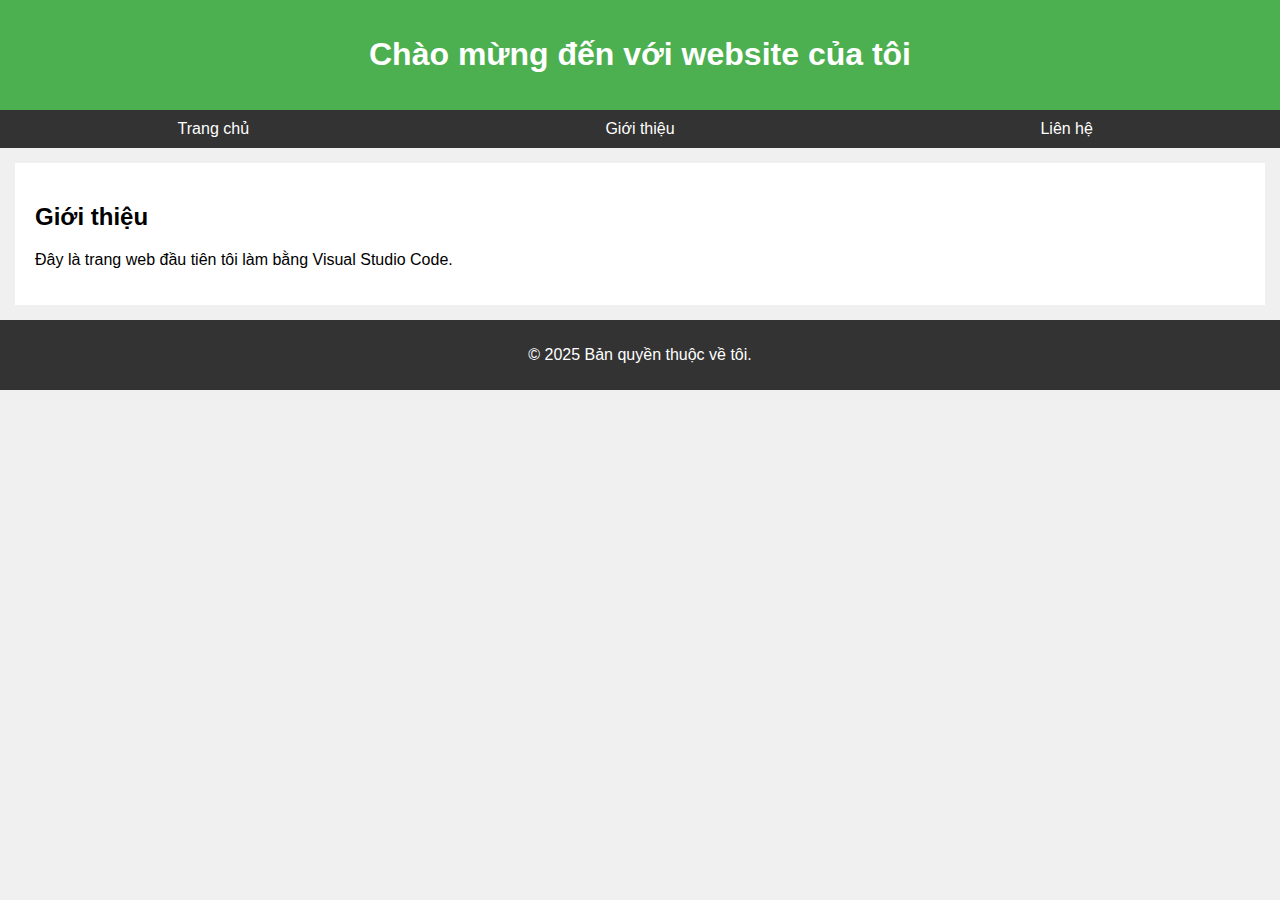
==== index.html @ 080ae1cd "Initial commit" ====
<!DOCTYPE html>
<html lang="vi">
<head>
    <meta charset="UTF-8">
    <meta name="viewport" content="width=device-width, initial-scale=1.0">
    <title>Trang Web Đơn Giản</title>
    <link rel="stylesheet" href="style.css">
</head>
<body>
    <header>
        <h1>Chào mừng đến với website của tôi</h1>
    </header>

    <nav>
        <ul>
            <li><a href="#">Trang chủ</a></li>
            <li><a href="#">Giới thiệu</a></li>
            <li><a href="#">Liên hệ</a></li>
        </ul>
    </nav>

    <main>
        <section>
            <h2>Giới thiệu</h2>
            <p>Đây là trang web đầu tiên tôi làm bằng Visual Studio Code.</p>
        </section>
    </main>

    <footer>
        <p>&copy; 2025 Bản quyền thuộc về tôi.</p>
    </footer>

    <script src="script.js"></script>
</body>
</html>
---- style.css ----
body {
    font-family: Arial, sans-serif;
    margin: 0;
    padding: 0;
    background-color: #f0f0f0;
}

header {
    background-color: #4CAF50;
    color: white;
    padding: 15px;
    text-align: center;
}

nav ul {
    list-style: none;
    background-color: #333;
    padding: 0;
    margin: 0;
    display: flex;
}

nav ul li {
    flex: 1;
}

nav ul li a {
    display: block;
    text-align: center;
    padding: 10px;
    color: white;
    text-decoration: none;
}

nav ul li a:hover {
    background-color: #555;
}

main {
    padding: 20px;
    background-color: white;
    margin: 15px;
}

footer {
    text-align: center;
    padding: 10px;
    background-color: #333;
    color: white;
}
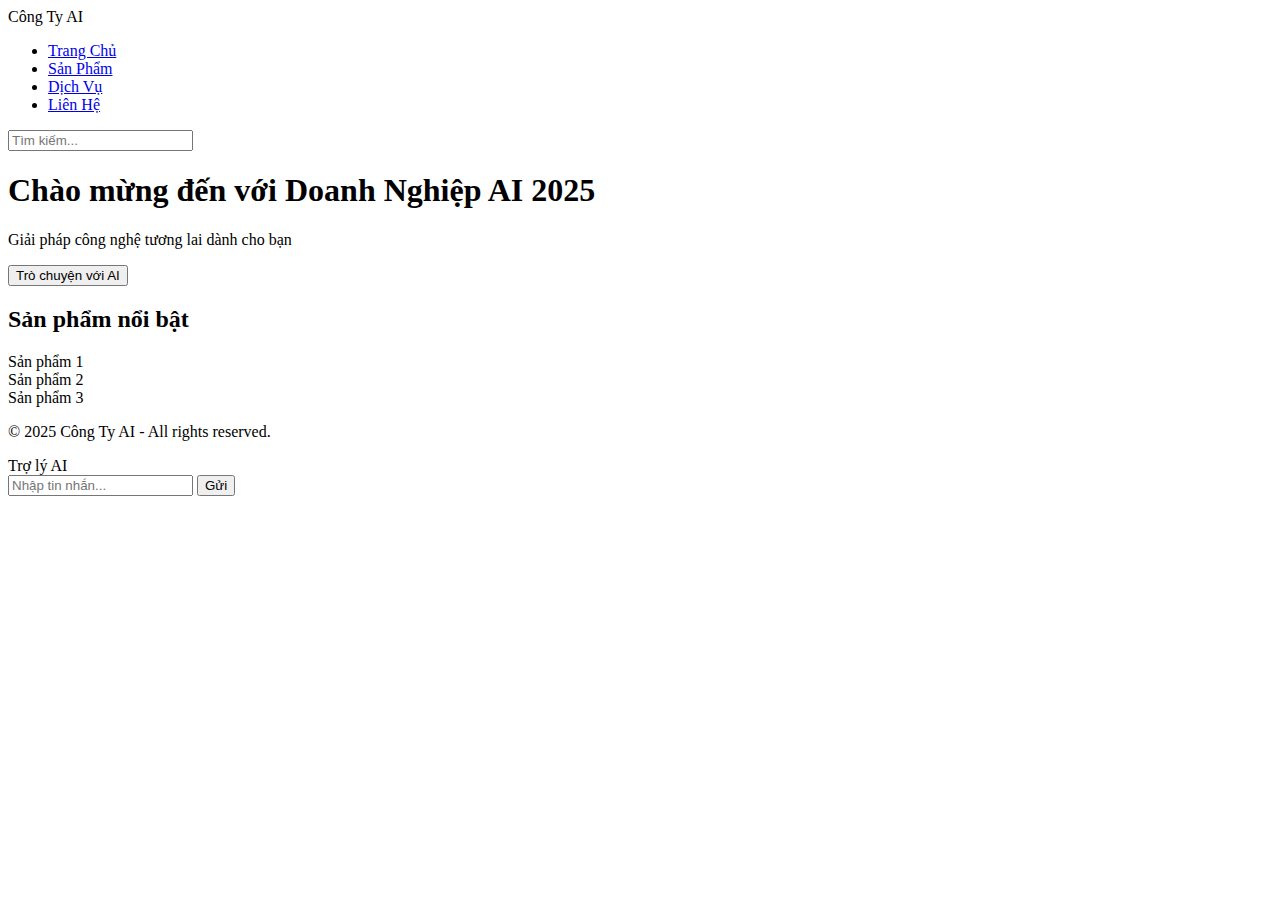
==== commit bcba4d3e: "2" ====
--- a/index.html
+++ b/index.html
@@ -3,33 +3,58 @@
 <head>
     <meta charset="UTF-8">
     <meta name="viewport" content="width=device-width, initial-scale=1.0">
-    <title>Trang Web Đơn Giản</title>
-    <link rel="stylesheet" href="style.css">
+    <title>Doanh Nghiệp AI 2025</title>
+    <link rel="stylesheet" href="css/style.css">
+    <script src="js/script.js" defer></script>
+    <link href="https://fonts.googleapis.com/css2?family=Roboto:wght@400;700&display=swap" rel="stylesheet">
 </head>
 <body>
-    <header>
-        <h1>Chào mừng đến với website của tôi</h1>
-    </header>
 
+<header class="header">
+    <div class="logo">Công Ty AI</div>
     <nav>
-        <ul>
-            <li><a href="#">Trang chủ</a></li>
-            <li><a href="#">Giới thiệu</a></li>
-            <li><a href="#">Liên hệ</a></li>
+        <ul class="nav-links">
+            <li><a href="#">Trang Chủ</a></li>
+            <li><a href="#">Sản Phẩm</a></li>
+            <li><a href="#">Dịch Vụ</a></li>
+            <li><a href="#">Liên Hệ</a></li>
         </ul>
     </nav>
+    <div class="search-bar">
+        <input type="text" placeholder="Tìm kiếm...">
+    </div>
+</header>
 
-    <main>
-        <section>
-            <h2>Giới thiệu</h2>
-            <p>Đây là trang web đầu tiên tôi làm bằng Visual Studio Code.</p>
-        </section>
-    </main>
+<section class="hero">
+    <div class="hero-content">
+        <h1>Chào mừng đến với Doanh Nghiệp AI 2025</h1>
+        <p>Giải pháp công nghệ tương lai dành cho bạn</p>
+        <button onclick="showChatbot()">Trò chuyện với AI</button>
+    </div>
+</section>
 
-    <footer>
-        <p>&copy; 2025 Bản quyền thuộc về tôi.</p>
-    </footer>
+<section class="products">
+    <h2>Sản phẩm nổi bật</h2>
+    <div class="product-list">
+        <div class="product-item">Sản phẩm 1</div>
+        <div class="product-item">Sản phẩm 2</div>
+        <div class="product-item">Sản phẩm 3</div>
+    </div>
+</section>
 
-    <script src="script.js"></script>
+<footer>
+    <p>&copy; 2025 Công Ty AI - All rights reserved.</p>
+</footer>
+
+<!-- Chatbot AI -->
+<div id="chatbot" class="chatbot hidden">
+    <div class="chat-header">Trợ lý AI</div>
+    <div class="chat-body" id="chat-body"></div>
+    <div class="chat-footer">
+        <input type="text" id="chat-input" placeholder="Nhập tin nhắn...">
+        <button onclick="sendMessage()">Gửi</button>
+    </div>
+</div>
+
 </body>
 </html>
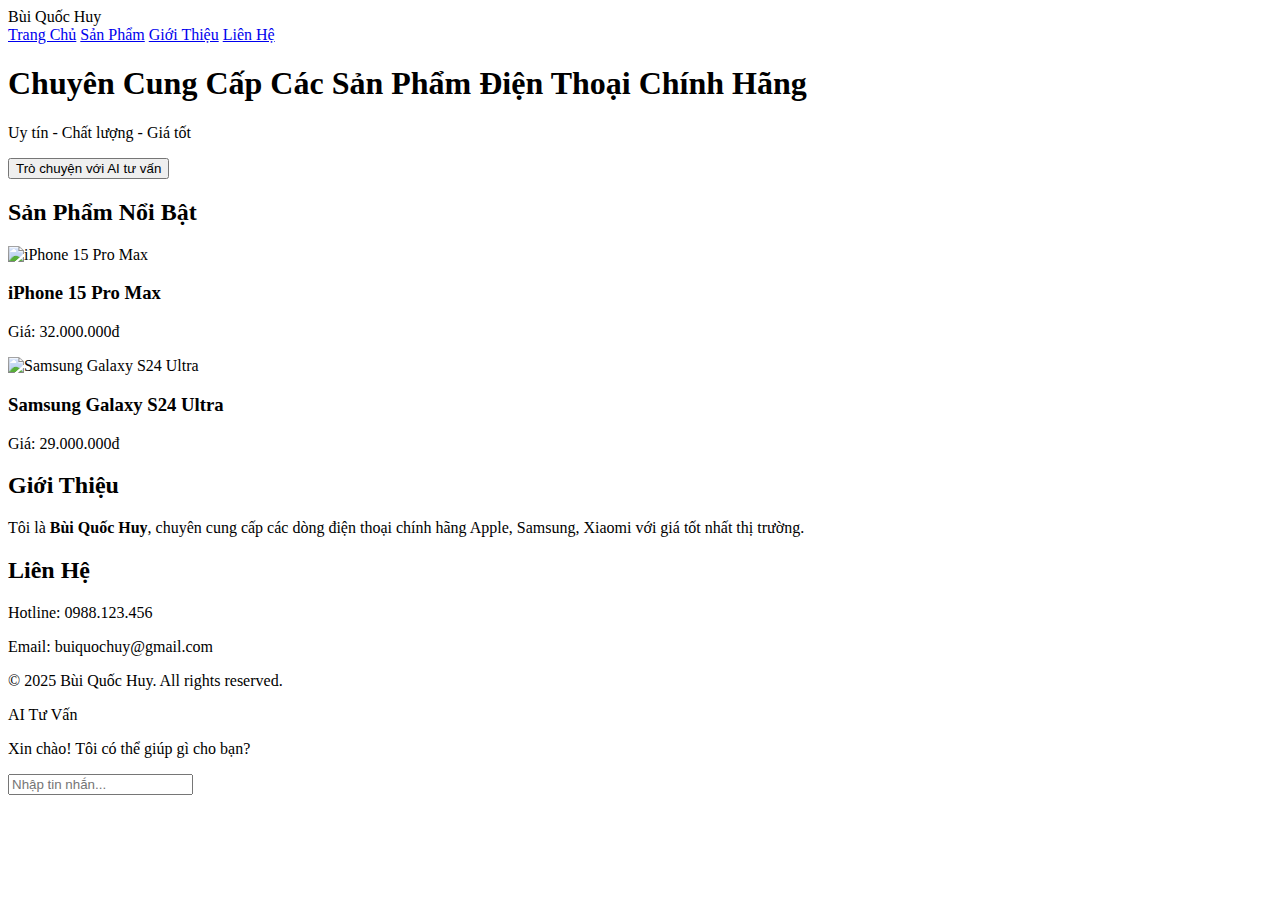
==== commit 7d87c316: "3" ====
--- a/index.html
+++ b/index.html
@@ -3,58 +3,68 @@
 <head>
     <meta charset="UTF-8">
     <meta name="viewport" content="width=device-width, initial-scale=1.0">
-    <title>Doanh Nghiệp AI 2025</title>
+    <title>Bùi Quốc Huy - Kinh Doanh Điện Thoại</title>
     <link rel="stylesheet" href="css/style.css">
-    <script src="js/script.js" defer></script>
-    <link href="https://fonts.googleapis.com/css2?family=Roboto:wght@400;700&display=swap" rel="stylesheet">
 </head>
 <body>
 
-<header class="header">
-    <div class="logo">Công Ty AI</div>
+<header>
+    <div class="logo">Bùi Quốc Huy</div>
     <nav>
-        <ul class="nav-links">
-            <li><a href="#">Trang Chủ</a></li>
-            <li><a href="#">Sản Phẩm</a></li>
-            <li><a href="#">Dịch Vụ</a></li>
-            <li><a href="#">Liên Hệ</a></li>
-        </ul>
+        <a href="#">Trang Chủ</a>
+        <a href="#products">Sản Phẩm</a>
+        <a href="#about">Giới Thiệu</a>
+        <a href="#contact">Liên Hệ</a>
     </nav>
-    <div class="search-bar">
-        <input type="text" placeholder="Tìm kiếm...">
-    </div>
 </header>
 
 <section class="hero">
-    <div class="hero-content">
-        <h1>Chào mừng đến với Doanh Nghiệp AI 2025</h1>
-        <p>Giải pháp công nghệ tương lai dành cho bạn</p>
-        <button onclick="showChatbot()">Trò chuyện với AI</button>
+    <h1>Chuyên Cung Cấp Các Sản Phẩm Điện Thoại Chính Hãng</h1>
+    <p>Uy tín - Chất lượng - Giá tốt</p>
+    <button onclick="chatWithAI()">Trò chuyện với AI tư vấn</button>
+</section>
+
+<section id="products">
+    <h2>Sản Phẩm Nổi Bật</h2>
+    <div class="product-list">
+        <div class="product">
+            <img src="images/iphone15.jpg" alt="iPhone 15 Pro Max">
+            <h3>iPhone 15 Pro Max</h3>
+            <p>Giá: 32.000.000đ</p>
+        </div>
+        <div class="product">
+            <img src="images/samsungS24.jpg" alt="Samsung Galaxy S24 Ultra">
+            <h3>Samsung Galaxy S24 Ultra</h3>
+            <p>Giá: 29.000.000đ</p>
+        </div>
     </div>
 </section>
 
-<section class="products">
-    <h2>Sản phẩm nổi bật</h2>
-    <div class="product-list">
-        <div class="product-item">Sản phẩm 1</div>
-        <div class="product-item">Sản phẩm 2</div>
-        <div class="product-item">Sản phẩm 3</div>
-    </div>
+<section id="about">
+    <h2>Giới Thiệu</h2>
+    <p>Tôi là <strong>Bùi Quốc Huy</strong>, chuyên cung cấp các dòng điện thoại chính hãng Apple, Samsung, Xiaomi với giá tốt nhất thị trường.</p>
+</section>
+
+<section id="contact">
+    <h2>Liên Hệ</h2>
+    <p>Hotline: 0988.123.456</p>
+    <p>Email: buiquochuy@gmail.com</p>
 </section>
 
 <footer>
-    <p>&copy; 2025 Công Ty AI - All rights reserved.</p>
+    <p>&copy; 2025 Bùi Quốc Huy. All rights reserved.</p>
 </footer>
 
-<!-- Chatbot AI -->
-<div id="chatbot" class="chatbot hidden">
-    <div class="chat-header">Trợ lý AI</div>
-    <div class="chat-body" id="chat-body"></div>
-    <div class="chat-footer">
-        <input type="text" id="chat-input" placeholder="Nhập tin nhắn...">
-        <button onclick="sendMessage()">Gửi</button>
+<!-- Chatbot giả lập (sau có thể kết nối OpenAI hoặc API chatbot khác) -->
+<div id="chatbot">
+    <div class="chat-header">AI Tư Vấn</div>
+    <div class="chat-body" id="chat-body">
+        <p>Xin chào! Tôi có thể giúp gì cho bạn?</p>
     </div>
+    <input type="text" id="chat-input" placeholder="Nhập tin nhắn..." onkeypress="handleChat(event)">
 </div>
+
+<script src="js/script.js"></script>
 
 </body>
 </html>
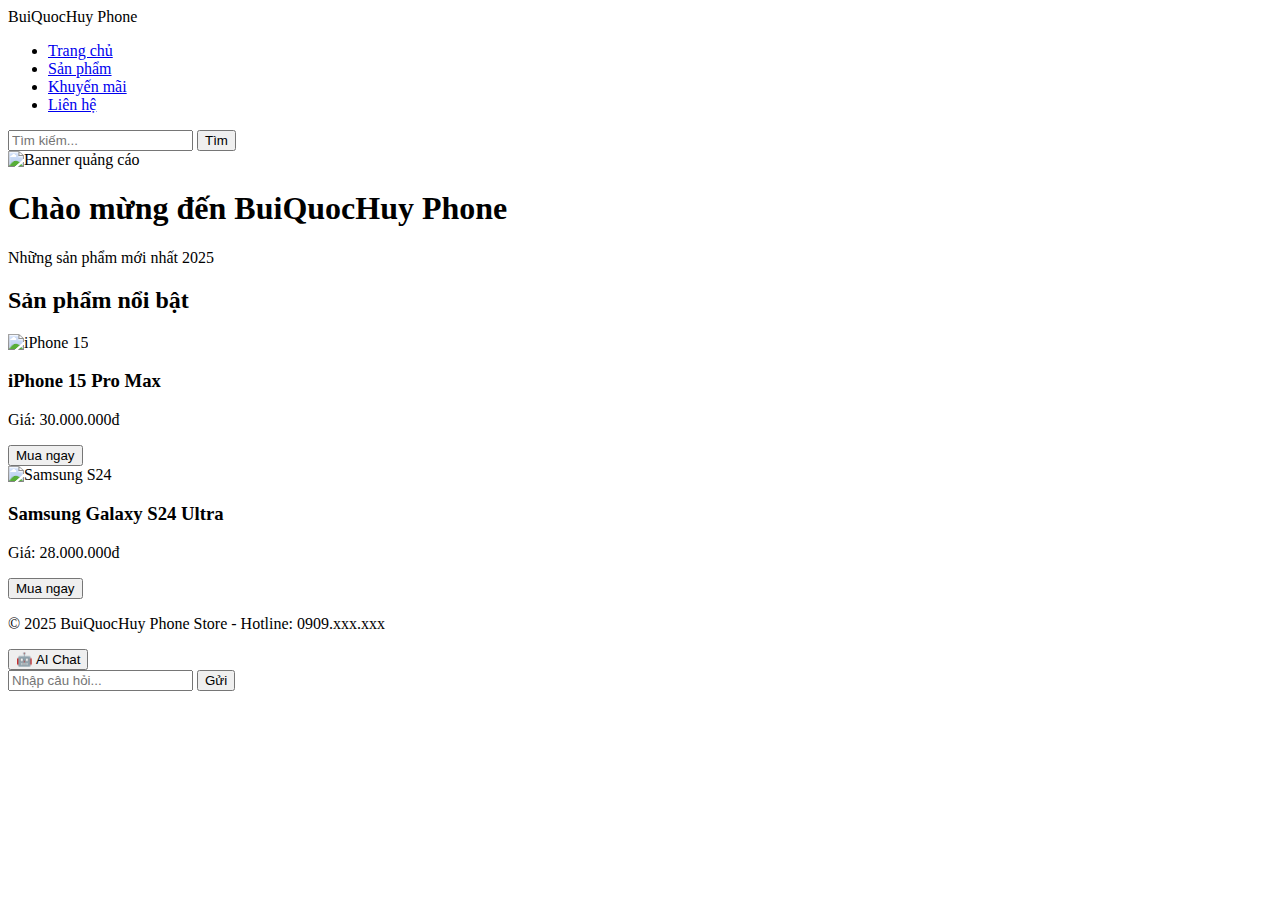
==== commit 04d0baaa: "3.1" ====
--- a/index.html
+++ b/index.html
@@ -3,68 +3,65 @@
 <head>
     <meta charset="UTF-8">
     <meta name="viewport" content="width=device-width, initial-scale=1.0">
-    <title>Bùi Quốc Huy - Kinh Doanh Điện Thoại</title>
+    <title>BuiQuocHuy Phone Store</title>
     <link rel="stylesheet" href="css/style.css">
+    <script src="js/script.js" defer></script>
 </head>
 <body>
+    <header>
+        <div class="logo">BuiQuocHuy Phone</div>
+        <nav>
+            <ul>
+                <li><a href="#">Trang chủ</a></li>
+                <li><a href="#">Sản phẩm</a></li>
+                <li><a href="#">Khuyến mãi</a></li>
+                <li><a href="#">Liên hệ</a></li>
+            </ul>
+        </nav>
+        <div class="search-bar">
+            <input type="text" placeholder="Tìm kiếm...">
+            <button>Tìm</button>
+        </div>
+    </header>
 
-<header>
-    <div class="logo">Bùi Quốc Huy</div>
-    <nav>
-        <a href="#">Trang Chủ</a>
-        <a href="#products">Sản Phẩm</a>
-        <a href="#about">Giới Thiệu</a>
-        <a href="#contact">Liên Hệ</a>
-    </nav>
-</header>
+    <section class="banner">
+        <img src="images/banner.jpg" alt="Banner quảng cáo">
+        <div class="banner-text">
+            <h1>Chào mừng đến BuiQuocHuy Phone</h1>
+            <p>Những sản phẩm mới nhất 2025</p>
+        </div>
+    </section>
 
-<section class="hero">
-    <h1>Chuyên Cung Cấp Các Sản Phẩm Điện Thoại Chính Hãng</h1>
-    <p>Uy tín - Chất lượng - Giá tốt</p>
-    <button onclick="chatWithAI()">Trò chuyện với AI tư vấn</button>
-</section>
+    <section class="products">
+        <h2>Sản phẩm nổi bật</h2>
+        <div class="product-list">
+            <div class="product-item">
+                <img src="images/iphone15.jpg" alt="iPhone 15">
+                <h3>iPhone 15 Pro Max</h3>
+                <p>Giá: 30.000.000đ</p>
+                <button>Mua ngay</button>
+            </div>
+            <div class="product-item">
+                <img src="images/samsungS24.jpg" alt="Samsung S24">
+                <h3>Samsung Galaxy S24 Ultra</h3>
+                <p>Giá: 28.000.000đ</p>
+                <button>Mua ngay</button>
+            </div>
+        </div>
+    </section>
 
-<section id="products">
-    <h2>Sản Phẩm Nổi Bật</h2>
-    <div class="product-list">
-        <div class="product">
-            <img src="images/iphone15.jpg" alt="iPhone 15 Pro Max">
-            <h3>iPhone 15 Pro Max</h3>
-            <p>Giá: 32.000.000đ</p>
-        </div>
-        <div class="product">
-            <img src="images/samsungS24.jpg" alt="Samsung Galaxy S24 Ultra">
-            <h3>Samsung Galaxy S24 Ultra</h3>
-            <p>Giá: 29.000.000đ</p>
+    <footer>
+        <p>© 2025 BuiQuocHuy Phone Store - Hotline: 0909.xxx.xxx</p>
+    </footer>
+
+    <!-- AI Chat Bot -->
+    <div class="ai-chat">
+        <button class="ai-toggle">🤖 AI Chat</button>
+        <div class="chat-box">
+            <div class="chat-content"></div>
+            <input type="text" id="user-input" placeholder="Nhập câu hỏi...">
+            <button onclick="sendMessage()">Gửi</button>
         </div>
     </div>
-</section>
-
-<section id="about">
-    <h2>Giới Thiệu</h2>
-    <p>Tôi là <strong>Bùi Quốc Huy</strong>, chuyên cung cấp các dòng điện thoại chính hãng Apple, Samsung, Xiaomi với giá tốt nhất thị trường.</p>
-</section>
-
-<section id="contact">
-    <h2>Liên Hệ</h2>
-    <p>Hotline: 0988.123.456</p>
-    <p>Email: buiquochuy@gmail.com</p>
-</section>
-
-<footer>
-    <p>&copy; 2025 Bùi Quốc Huy. All rights reserved.</p>
-</footer>
-
-<!-- Chatbot giả lập (sau có thể kết nối OpenAI hoặc API chatbot khác) -->
-<div id="chatbot">
-    <div class="chat-header">AI Tư Vấn</div>
-    <div class="chat-body" id="chat-body">
-        <p>Xin chào! Tôi có thể giúp gì cho bạn?</p>
-    </div>
-    <input type="text" id="chat-input" placeholder="Nhập tin nhắn..." onkeypress="handleChat(event)">
-</div>
-
-<script src="js/script.js"></script>
-
 </body>
 </html>
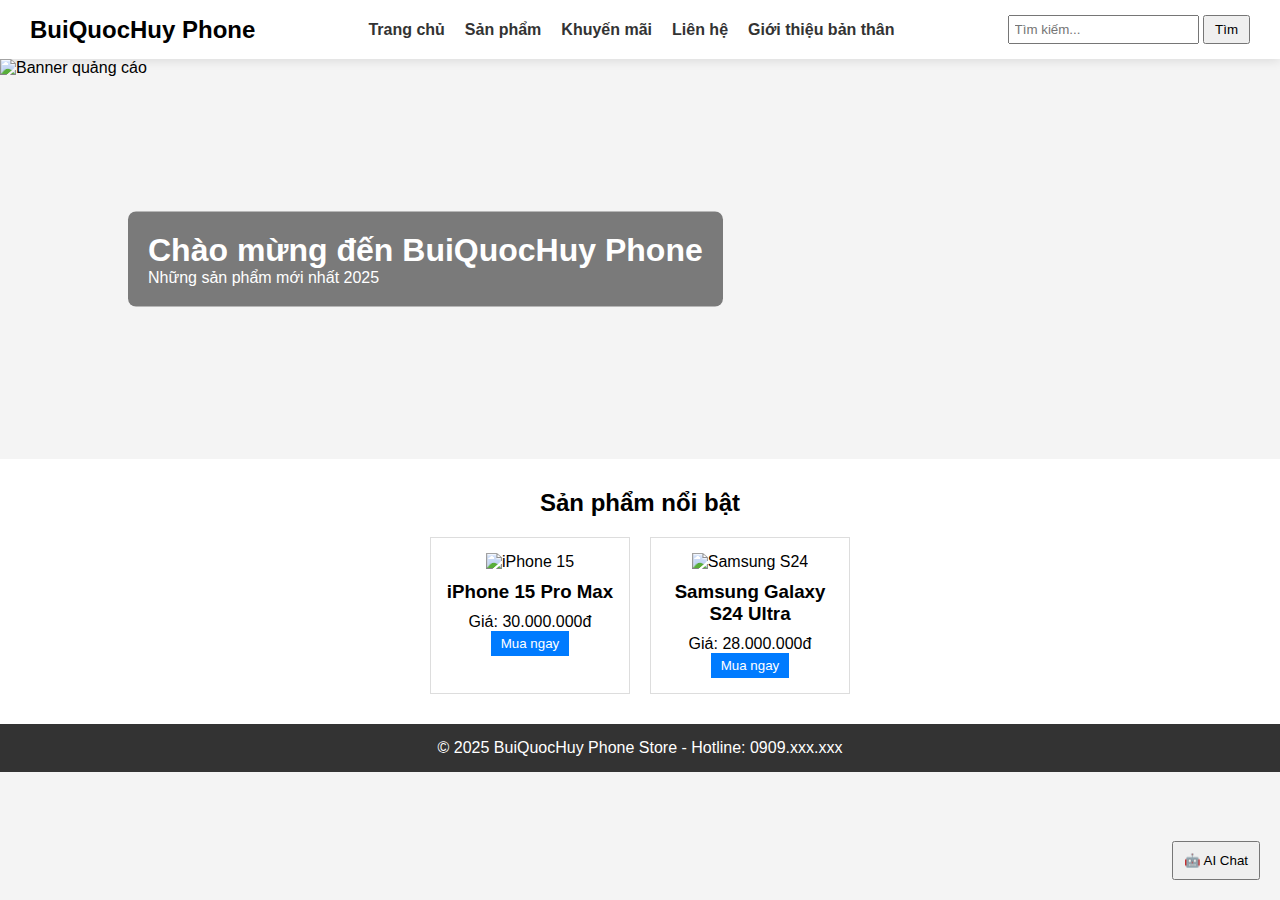
==== commit 4f5238e2: "3.3" ====
--- a/index.html
+++ b/index.html
@@ -4,7 +4,7 @@
     <meta charset="UTF-8">
     <meta name="viewport" content="width=device-width, initial-scale=1.0">
     <title>BuiQuocHuy Phone Store</title>
-    <link rel="stylesheet" href="css/style.css">
+    <link rel="stylesheet" href="./style.css">
     <script src="js/script.js" defer></script>
 </head>
 <body>
@@ -16,6 +16,7 @@
                 <li><a href="#">Sản phẩm</a></li>
                 <li><a href="#">Khuyến mãi</a></li>
                 <li><a href="#">Liên hệ</a></li>
+                <li><a href="about.html">Giới thiệu bản thân</a></li>
             </ul>
         </nav>
         <div class="search-bar">
--- a/style.css
+++ b/style.css
@@ -0,0 +1,154 @@
+/* Reset cơ bản */
+* {
+    margin: 0;
+    padding: 0;
+    box-sizing: border-box;
+    font-family: Arial, sans-serif;
+}
+
+body {
+    background-color: #f4f4f4;
+}
+
+/* Header */
+header {
+    background: #fff;
+    padding: 15px 30px;
+    display: flex;
+    justify-content: space-between;
+    align-items: center;
+    box-shadow: 0 2px 10px rgba(0,0,0,0.1);
+}
+
+.logo {
+    font-weight: bold;
+    font-size: 24px;
+}
+
+nav ul {
+    display: flex;
+    list-style: none;
+    gap: 20px;
+}
+
+nav a {
+    text-decoration: none;
+    color: #333;
+    font-weight: bold;
+}
+
+.search-bar input {
+    padding: 5px;
+}
+
+.search-bar button {
+    padding: 5px 10px;
+    cursor: pointer;
+}
+
+/* Banner */
+.banner {
+    position: relative;
+    width: 100%;
+    height: 400px;
+    overflow: hidden;
+}
+
+.banner img {
+    width: 100%;
+    height: 100%;
+    object-fit: cover;
+}
+
+.banner-text {
+    position: absolute;
+    top: 50%;
+    left: 10%;
+    transform: translateY(-50%);
+    background: rgba(0,0,0,0.5);
+    color: #fff;
+    padding: 20px;
+    border-radius: 8px;
+}
+
+/* Sản phẩm */
+.products {
+    padding: 30px;
+    background: #fff;
+}
+
+.products h2 {
+    margin-bottom: 20px;
+    text-align: center;
+}
+
+.product-list {
+    display: flex;
+    gap: 20px;
+    justify-content: center;
+}
+
+.product-item {
+    background: #fff;
+    padding: 15px;
+    border: 1px solid #ddd;
+    text-align: center;
+    width: 200px;
+}
+
+.product-item img {
+    width: 100%;
+    height: auto;
+}
+
+.product-item h3 {
+    margin: 10px 0;
+}
+
+.product-item button {
+    padding: 5px 10px;
+    background: #007bff;
+    color: white;
+    border: none;
+    cursor: pointer;
+}
+
+/* Footer */
+footer {
+    text-align: center;
+    padding: 15px;
+    background: #333;
+    color: white;
+}
+
+/* AI Chat */
+.ai-chat {
+    position: fixed;
+    bottom: 20px;
+    right: 20px;
+}
+
+.chat-box {
+    display: none;
+    width: 300px;
+    background: #fff;
+    border: 1px solid #ddd;
+    box-shadow: 0 0 10px rgba(0,0,0,0.2);
+    padding: 10px;
+    position: relative;
+}
+
+.chat-box input {
+    width: calc(100% - 60px);
+    padding: 5px;
+}
+
+.chat-box button {
+    padding: 5px;
+    cursor: pointer;
+}
+
+.ai-toggle {
+    padding: 10px;
+    cursor: pointer;
+}
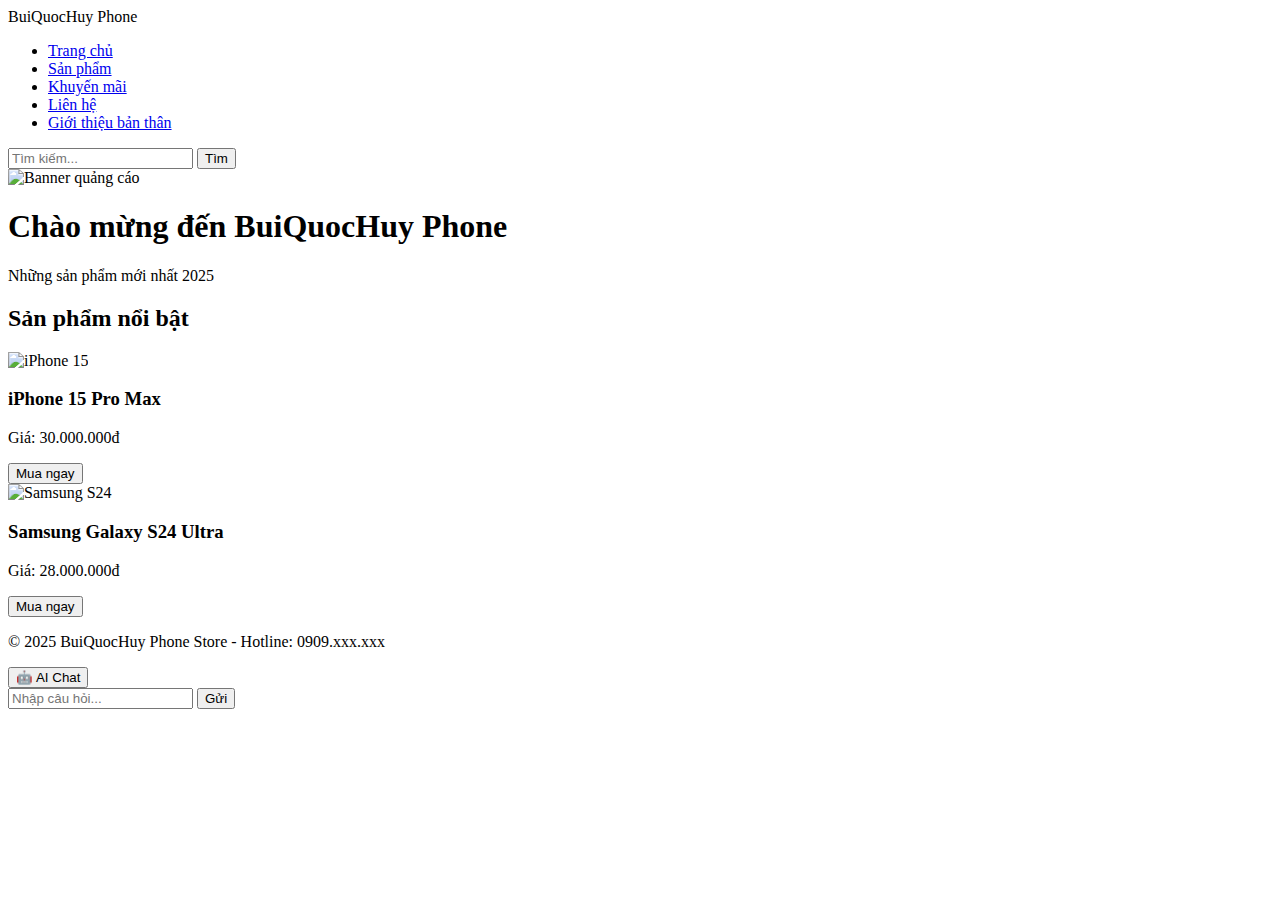
==== commit 0cb7d2d4: "3.4" ====
--- a/index.html
+++ b/index.html
@@ -4,7 +4,7 @@
     <meta charset="UTF-8">
     <meta name="viewport" content="width=device-width, initial-scale=1.0">
     <title>BuiQuocHuy Phone Store</title>
-    <link rel="stylesheet" href="./style.css">
+    <link rel="stylesheet" href="./css/style.css">
     <script src="js/script.js" defer></script>
 </head>
 <body>
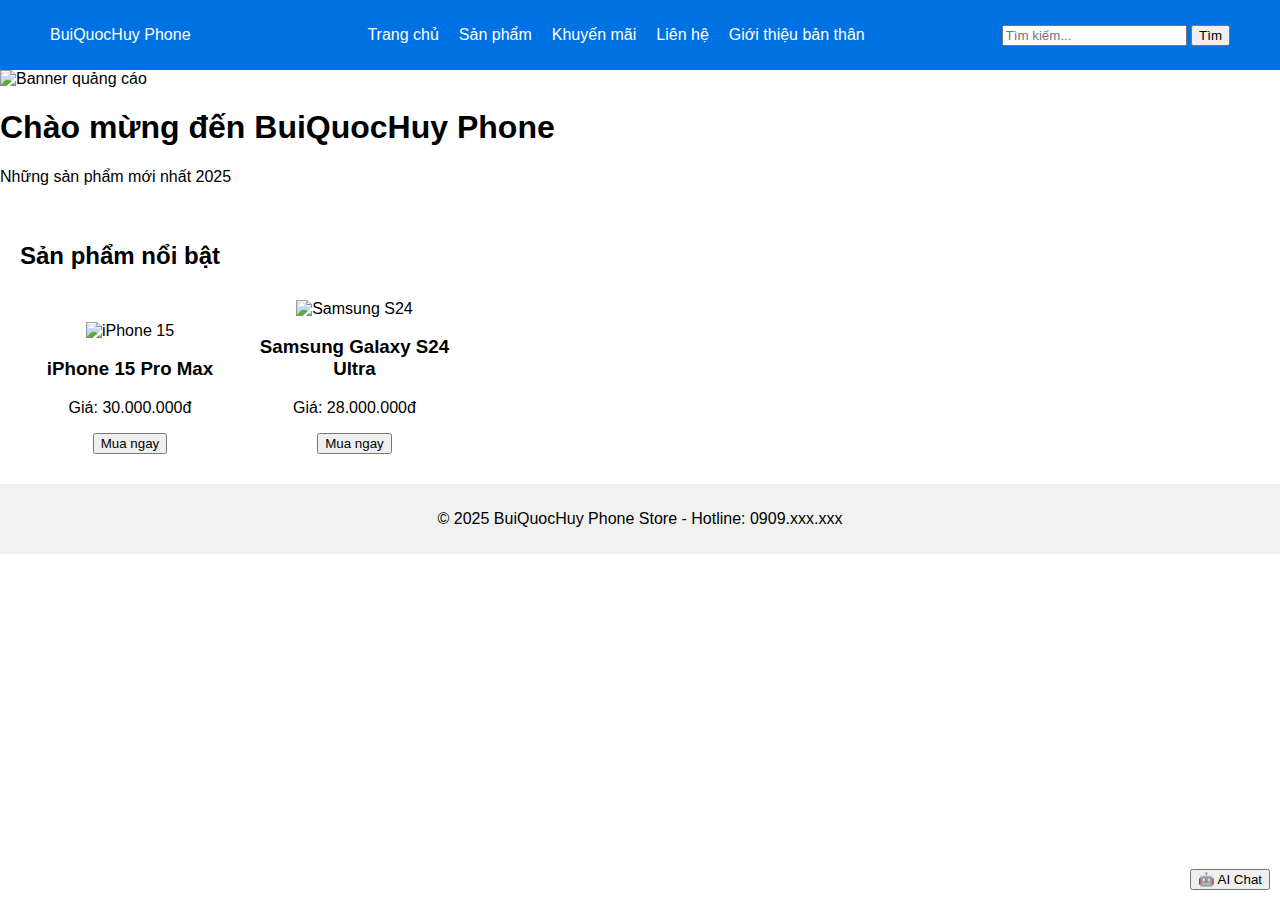
==== commit 55882758: "3.7" ====
--- a/index.html
+++ b/index.html
@@ -4,7 +4,7 @@
     <meta charset="UTF-8">
     <meta name="viewport" content="width=device-width, initial-scale=1.0">
     <title>BuiQuocHuy Phone Store</title>
-    <link rel="stylesheet" href="./css/style.css">
+    <link rel="stylesheet" href="./style.css">
     <script src="js/script.js" defer></script>
 </head>
 <body>
--- a/style.css
+++ b/style.css
@@ -0,0 +1,76 @@
+body {
+    font-family: Arial, sans-serif;
+    margin: 0;
+    padding: 0;
+}
+
+header {
+    display: flex;
+    justify-content: space-between;
+    align-items: center;
+    background-color: #0071e3;
+    color: white;
+    padding: 10px 50px;
+}
+
+nav ul {
+    display: flex;
+    list-style: none;
+    gap: 20px;
+}
+
+nav a {
+    color: white;
+    text-decoration: none;
+}
+
+.products {
+    padding: 20px;
+}
+
+.product-item {
+    display: inline-block;
+    width: 200px;
+    margin: 10px;
+    text-align: center;
+}
+
+.product-item img {
+    width: 100%;
+}
+
+footer {
+    text-align: center;
+    background: #f1f1f1;
+    padding: 10px;
+}
+
+.ai-chat {
+    position: fixed;
+    bottom: 10px;
+    right: 10px;
+}
+
+.chat-box {
+    display: none;
+    border: 1px solid #ccc;
+    padding: 10px;
+    background: white;
+}
+
+.chat-content {
+    height: 100px;
+    overflow-y: auto;
+    margin-bottom: 10px;
+}
+
+.avatar {
+    width: 120px;
+    height: 120px;
+    border-radius: 50%;
+}
+
+.about {
+    text-align: center;
+    padding: 50px;
+}
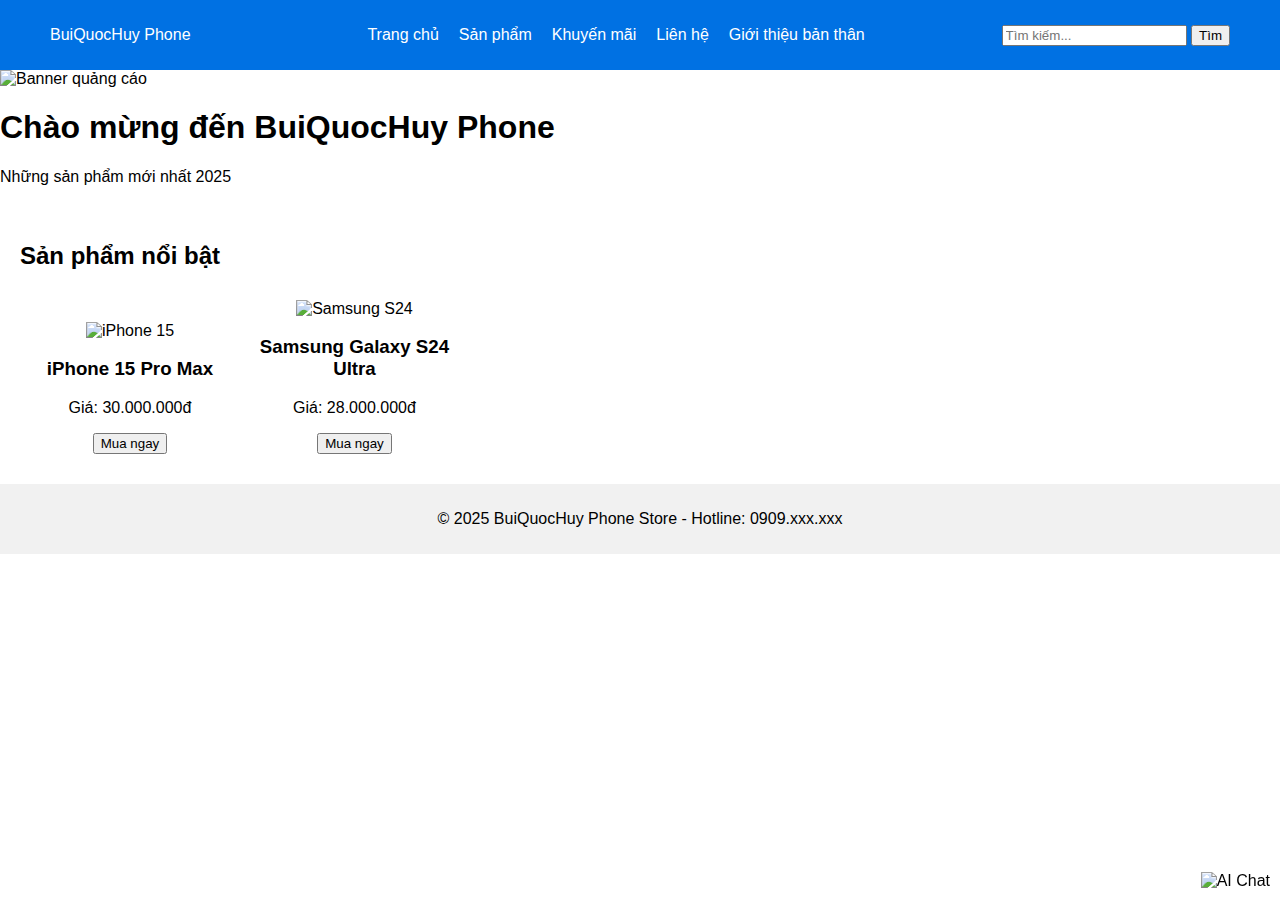
==== commit be4833e2: "3.8" ====
--- a/index.html
+++ b/index.html
@@ -55,9 +55,12 @@
         <p>© 2025 BuiQuocHuy Phone Store - Hotline: 0909.xxx.xxx</p>
     </footer>
 
-    <!-- AI Chat Bot -->
+    <!-- AI Chat Bot Icon -->
     <div class="ai-chat">
-        <button class="ai-toggle">🤖 AI Chat</button>
+        <img src="https://cdn-icons-png.flaticon.com/512/4712/4712038.png" 
+             alt="AI Chat" 
+             class="ai-icon" 
+             onclick="toggleChat()">
         <div class="chat-box">
             <div class="chat-content"></div>
             <input type="text" id="user-input" placeholder="Nhập câu hỏi...">
